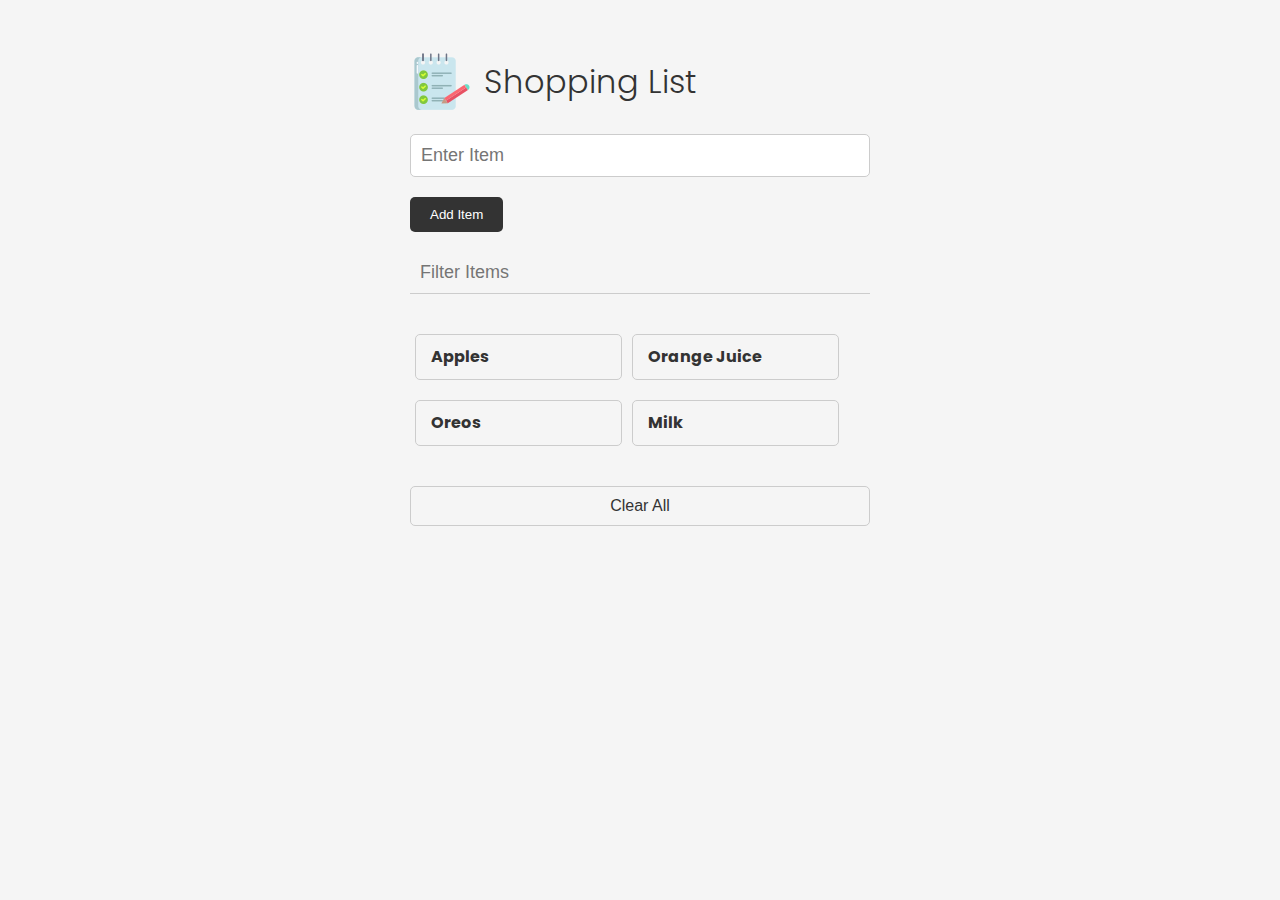
==== index.html @ 7407c5ca "Initial commit" ====
<!DOCTYPE html>
<html lang="en">
  <head>
    <meta charset="UTF-8" />
    <meta http-equiv="X-UA-Compatible" content="IE=edge" />
    <meta name="viewport" content="width=device-width, initial-scale=1.0" />
    <link
      rel="stylesheet"
      href="https://cdnjs.cloudflare.com/ajax/libs/font-awesome/6.1.2/css/all.min.css"
      integrity="sha512-1sCRPdkRXhBV2PBLUdRb4tMg1w2YPf37qatUFeS7zlBy7jJI8Lf4VHwWfZZfpXtYSLy85pkm9GaYVYMfw5BC1A=="
      crossorigin="anonymous"
      referrerpolicy="no-referrer"
    />
    <link rel="stylesheet" href="style.css" />
    <title>Shopping List</title>
  </head>
  <body>
    <div class="container">
      <header>
        <img src="images/note.png" alt="" />
        <h1>Shopping List</h1>
      </header>
      <form id="item-form">
        <div class="form-control">
          <input
            type="text"
            class="form-input"
            id="item-input"
            name="item"
            placeholder="Enter Item"
          />
        </div>
        <div class="form-control">
          <button type="submit" class="btn">
            <i class="fa-solid fa-plus"></i> Add Item
          </button>
        </div>
      </form>

      <div class="filter">
        <input
          type="text"
          class="form-input-filter"
          id="filter"
          placeholder="Filter Items"
        />
      </div>

      <ul id="item-list" class="items">
        <li>
          Apples
          <button class="remove-item btn-link text-red">
            <i class="fa-solid fa-xmark text-red"></i>
          </button>
        </li>
        <li>
          Orange Juice
          <button class="remove-item btn-link text-red">
            <i class="fa-solid fa-xmark text-red"></i>
          </button>
        </li>
        <li>
          Oreos
          <button class="remove-item btn-link text-red">
            <i class="fa-solid fa-xmark text-red"></i>
          </button>
        </li>
        <li>
          Milk
          <button class="remove-item btn-link text-red">
            <i class="fa-solid fa-xmark text-red"></i>
          </button>
        </li>
      </ul>

      <button id="clear" class="btn-clear">Clear All</button>
    </div>

    <script src="script.js"></script>
  </body>
</html>
---- style.css ----
@import url('https://fonts.googleapis.com/css2?family=Poppins:wght@300;400;700&display=swap');

*,
*::before,
*::after {
  margin: 0;
  padding: 0;
  box-sizing: border-box;
}

body {
  font-family: 'Poppins', sans-serif;
  font-size: 16px;
  line-height: 1.5;
  color: #333;
  background-color: #f5f5f5;
}

header {
  display: flex;
  justify-content: flex-start;
  align-items: center;
  margin-bottom: 20px;
}

header h1 {
  font-weight: 300;
  margin-left: 10px;
}

.container {
  max-width: 500px;
  margin: 30px auto;
  padding: 20px;
}

/* Form & Input */
.form-input {
  width: 100%;
  font-size: 18px;
  margin-bottom: 20px;
  padding: 10px;
  border: 1px solid #ccc;
  border-radius: 5px;
  outline: none;
}

.form-input-filter {
  margin-top: 20px;
  width: 100%;
  font-size: 18px;
  margin-bottom: 20px;
  padding: 10px;
  border: none;
  border-bottom: 1px solid #ccc;
  background: transparent;
  outline: none;
}

/* Buttons */
.btn {
  background-color: #333;
  color: #fff;
  border: none;
  border-radius: 5px;
  padding: 10px 20px;
  cursor: pointer;
}

.btn:hover {
  background-color: #444;
}

.btn-link {
  font-size: 16px;
  background-color: transparent;
  color: #333;
  border: none;
  padding: 0;
  cursor: pointer;
}

.btn-clear {
  margin-top: 20px;
  width: 100%;
  font-size: 16px;
  background-color: transparent;
  color: #333;
  border: 1px solid #ccc;
  border-radius: 5px;
  padding: 10px 20px;
  cursor: pointer;
}

.btn-clear:hover {
  background-color: #f1f1f1;
}

.text-red {
  color: red;
}

/* Items */

.items {
  margin-top: 20px;
  display: flex;
  flex-wrap: wrap;
}

.items li {
  display: flex;
  justify-content: space-between;
  width: 45%;
  border: 1px solid #ccc;
  border-radius: 5px;
  padding: 10px 15px;
  margin: 0 5px 20px;
  font-weight: 700;
}

@media (max-width: 500px) {
  .items li {
    width: 100%;
  }
}
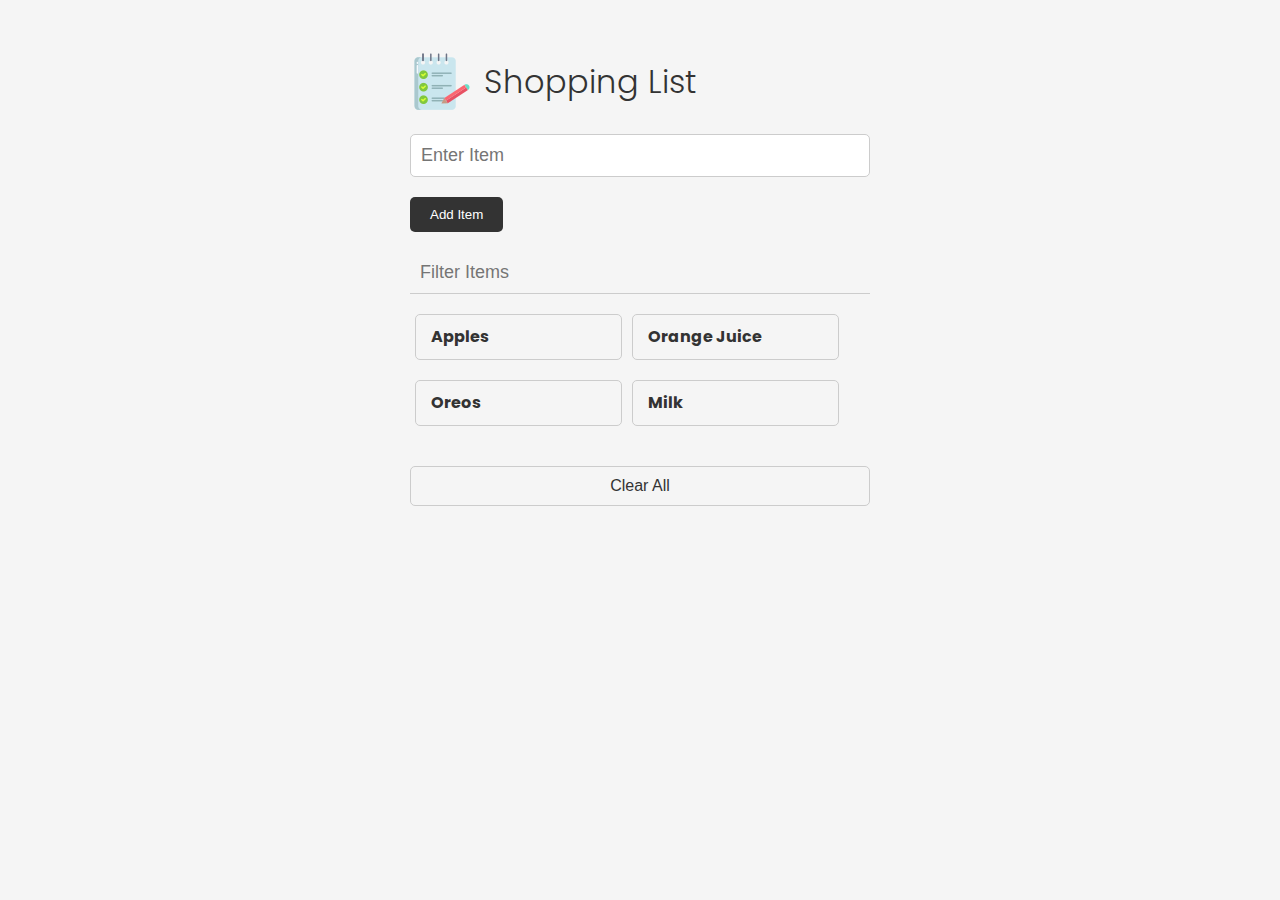
==== commit 206ae536: "updated finctionality commit" ====
--- a/index.html
+++ b/index.html
@@ -68,7 +68,7 @@
         <li>
           Milk
           <button class="remove-item btn-link text-red">
-            <i class="fa-solid fa-xmark text-red"></i>
+            <i class="fa-solid fa-xmark "></i>
           </button>
         </li>
       </ul>
--- a/style.css
+++ b/style.css
@@ -32,6 +32,10 @@
   max-width: 500px;
   margin: 30px auto;
   padding: 20px;
+}
+
+.edit-mode{
+  color: #ccc;
 }
 
 /* Form & Input */
@@ -117,6 +121,7 @@
   padding: 10px 15px;
   margin: 0 5px 20px;
   font-weight: 700;
+  cursor:pointer
 }
 
 @media (max-width: 500px) {
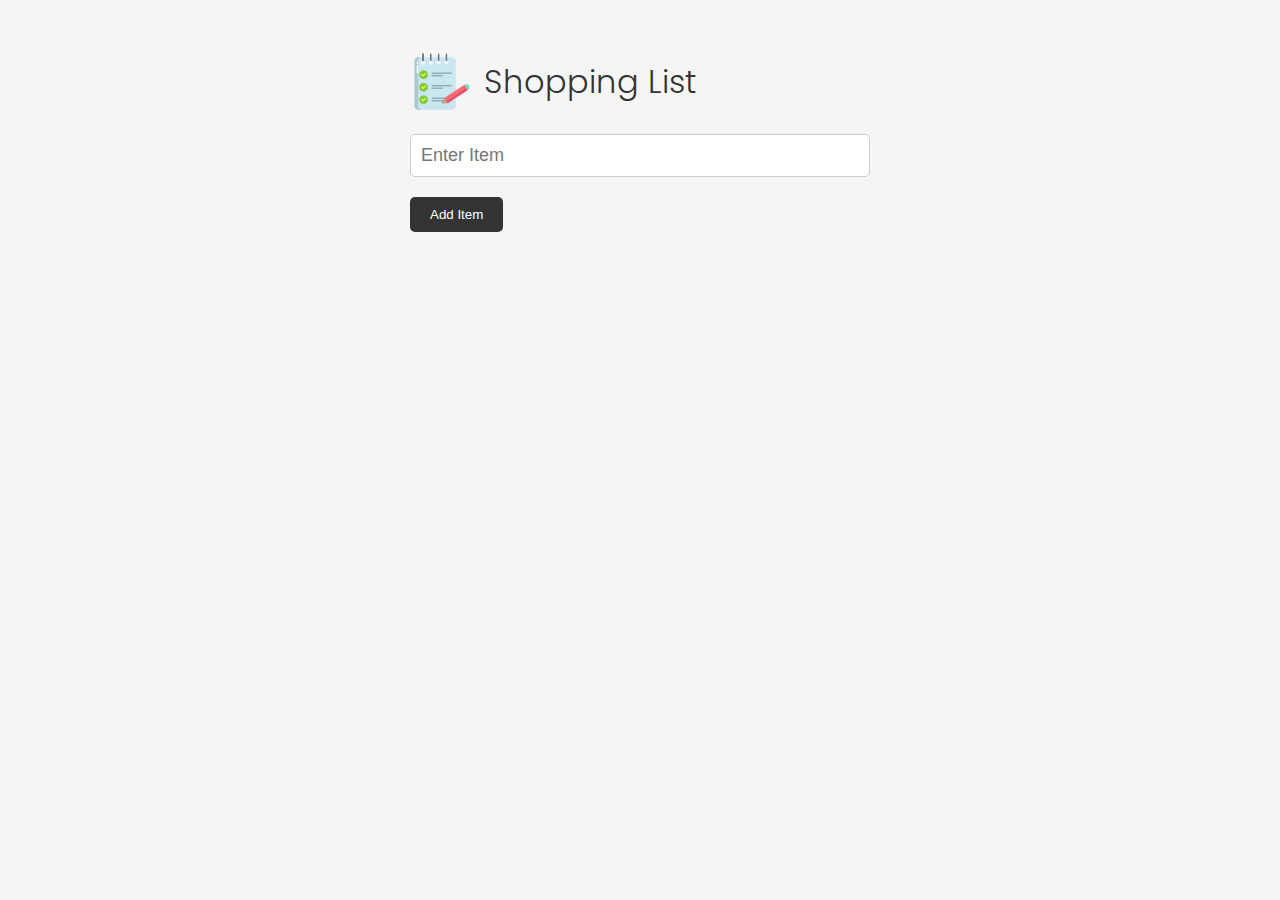
==== commit c7a583ff: "modified actual content" ====
--- a/index.html
+++ b/index.html
@@ -47,7 +47,7 @@
       </div>
 
       <ul id="item-list" class="items">
-        <li>
+        <!-- <li>
           Apples
           <button class="remove-item btn-link text-red">
             <i class="fa-solid fa-xmark text-red"></i>
@@ -70,7 +70,7 @@
           <button class="remove-item btn-link text-red">
             <i class="fa-solid fa-xmark "></i>
           </button>
-        </li>
+        </li> -->
       </ul>
 
       <button id="clear" class="btn-clear">Clear All</button>
